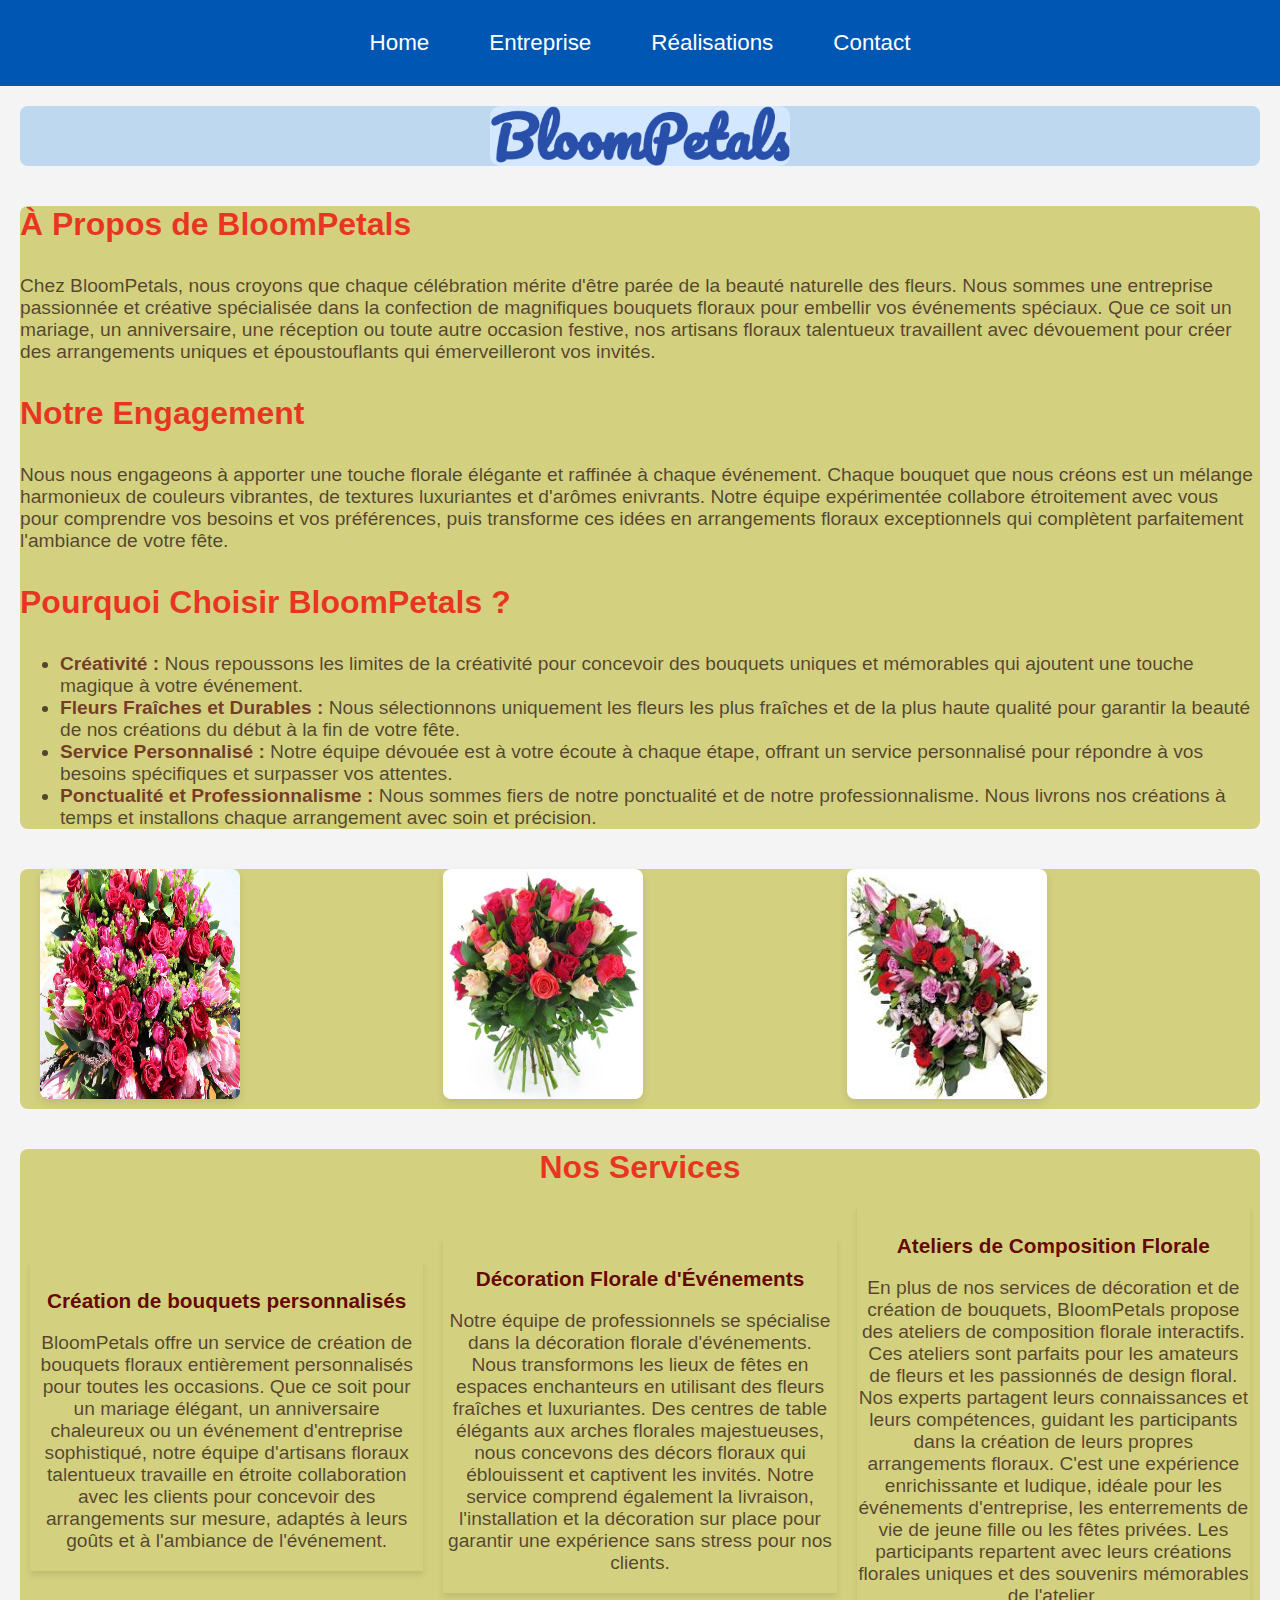
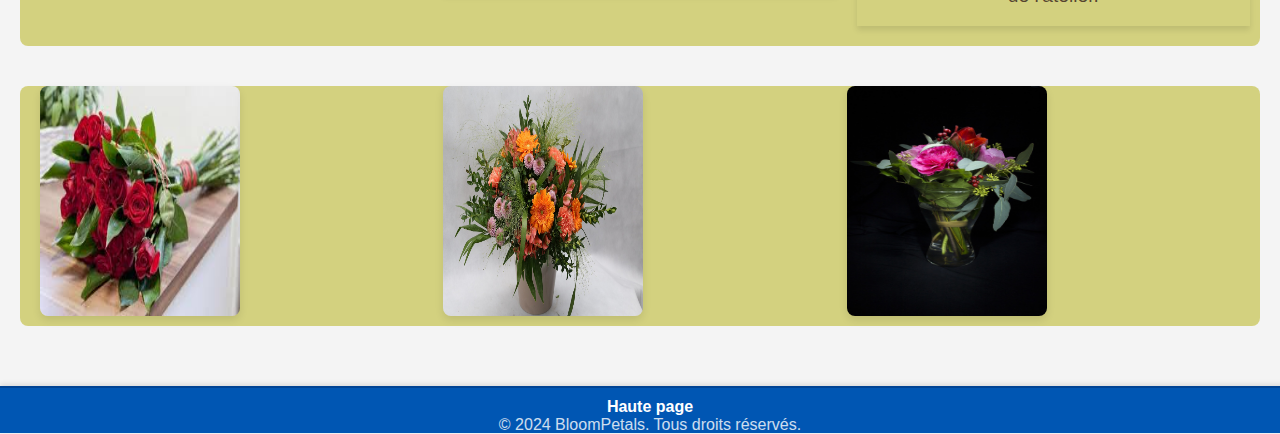
==== index.html @ 2bd73ba9 "Ajout le projet de l'entreprise BloomPetals" ====
<!DOCTYPE html>
<html lang="fr">
<head>
    <meta charset="UTF-8">
    <meta name="viewport" content="width=device-width, initial-scale=1.0">
    <title>Entreprise BloomPetals</title>
    <link rel="stylesheet" href="styles/index.css">
</head>
<body>
    <header>
        <nav class="liens">
            <a href="index.html">Home</a>
            <a href="entreprise.html">Entreprise</a>
            <a href="realisations.html">Réalisations</a>
            <a href="contact.html">Contact</a>
        </nav>
    </header>
    <main>
        <section class="hero">
            <img src="images/titre.png" alt="Titre BloomPetals">
        </section>
        <section class="about">
            <article>
                <h3>À Propos de BloomPetals</h3>
                <p>Chez BloomPetals, nous croyons que chaque célébration mérite d'être parée de la beauté naturelle des fleurs.
                     Nous sommes une entreprise passionnée et créative spécialisée dans la confection de magnifiques bouquets floraux pour 
                     embellir vos événements spéciaux. Que ce soit un mariage, un anniversaire, une réception ou toute autre occasion festive,
                      nos artisans floraux talentueux travaillent avec dévouement pour créer des arrangements uniques et époustouflants
                       qui émerveilleront vos invités.</p>
            </article>
            <article>
                <h3>Notre Engagement</h3>
                <p>Nous nous engageons à apporter une touche florale élégante et raffinée à chaque événement. 
                    Chaque bouquet que nous créons est un mélange harmonieux de couleurs vibrantes, de textures luxuriantes 
                    et d'arômes enivrants. 
                    Notre équipe expérimentée collabore étroitement avec vous pour comprendre vos besoins et vos préférences, 
                    puis transforme ces idées en arrangements floraux exceptionnels qui complètent parfaitement l'ambiance de votre fête.</p>
            </article>
            <article>
                <h3>Pourquoi Choisir BloomPetals ?</h3>
                <ul>
                    <li><strong>Créativité :</strong> Nous repoussons les limites de la créativité pour concevoir des bouquets uniques et
                        mémorables qui ajoutent une touche magique à votre événement.</li>
                    <li><strong>Fleurs Fraîches et Durables :</strong> Nous sélectionnons uniquement les fleurs les plus fraîches et de la
                         plus haute qualité pour garantir la beauté de nos créations du début à la fin de votre fête.</li>
                    <li><strong>Service Personnalisé :</strong> Notre équipe dévouée est à votre écoute à chaque étape, offrant un service
                         personnalisé pour répondre à vos besoins spécifiques et surpasser vos attentes.</li>
                    <li><strong>Ponctualité et Professionnalisme :</strong> Nous sommes fiers de notre ponctualité et de notre professionnalisme. 
                        Nous livrons nos créations à temps et installons chaque arrangement avec soin et précision.</li>
                </ul>
            </article>
        </section>
        <section class="gallery">
            
            <div class="mosaic-container">
                <div class="mosaic-item"><img src="images/image1.jpg" alt="Réalisation 1"></div>
                <div class="mosaic-item"><img src="images/image2.jpg" alt="Réalisation 2"></div>
                <div class="mosaic-item"><img src="images/image3.jpg" alt="Réalisation 3"></div>
                
            </div>
        </section>
        <section class="services">
            <h3>Nos Services</h3>
            <div class="services-container">
                <article class="item">
                    <h4>Création de bouquets personnalisés</h4>
                    <p>BloomPetals offre un service de création de bouquets floraux entièrement personnalisés pour toutes les occasions.
                        Que ce soit pour un mariage élégant, un anniversaire chaleureux ou un événement d'entreprise sophistiqué,
                        notre équipe d'artisans floraux talentueux travaille en étroite collaboration avec les clients pour concevoir
                        des arrangements sur mesure, adaptés à leurs goûts et à l'ambiance de l'événement.</p>
                </article>
                <article  class="item">
                    <h4>Décoration Florale d'Événements</h4>
                    <p>Notre équipe de professionnels se spécialise dans la décoration florale d'événements. Nous transformons les lieux
                        de fêtes en espaces enchanteurs en utilisant des fleurs fraîches et luxuriantes. Des centres de table élégants
                        aux arches florales majestueuses, nous concevons des décors floraux qui éblouissent et captivent les invités. 
                        Notre service comprend également la livraison, l'installation et la décoration sur place pour garantir 
                        une expérience sans stress pour nos clients.</p>
                </article>
                <article  class="item">
                    <h4>Ateliers de Composition Florale</h4>
                    <p>En plus de nos services de décoration et de création de bouquets, BloomPetals propose des ateliers de composition
                        florale interactifs. Ces ateliers sont parfaits pour les amateurs de fleurs et les passionnés de design floral. 
                        Nos experts partagent leurs connaissances et leurs compétences, guidant les participants dans la création de 
                        leurs propres arrangements floraux. C'est une expérience enrichissante et ludique, idéale pour les événements 
                        d'entreprise, les enterrements de vie de jeune fille ou les fêtes privées. Les participants repartent avec leurs
                        créations florales uniques et des souvenirs mémorables de l'atelier.</p>
                </article>
            </div>
        </section>
        <section class="gallery">
            
            <div class="mosaic-container">
                <div class="mosaic-item"><img src="images/image4.jpg" alt="Réalisation 4"></div>
                <div class="mosaic-item"><img src="images/image5.jpg" alt="Réalisation 5"></div>
                <div class="mosaic-item"><img src="images/image6.jpg" alt="Réalisation 6"></div>
            </div>
        </section>


    </main>
    <footer>
        <a href="#">Haute page</a>
        <p>&copy; 2024 BloomPetals. Tous droits réservés.</p>
    </footer>
</body>
</html>
---- styles/index.css ----
/* Styles généraux */
body {
    font-family: Arial, sans-serif;
    margin: 0;
    padding: 0;
    background-color: #f4f4f4;
    color: #333;
}

header {
    background-color: #0056b3;
    color: #fff;
    padding: 20px;
    text-align: center;
}

header .liens {
    display: flex;
    justify-content: center;
    gap: 20px;
}

header .liens a {
    color: #fff;
    text-decoration: none;
    font-size: 1.4em;
    padding: 10px 20px;
    border-radius: 5px;
    transition: background-color 0.3s;
}

header .liens a:hover {
    background-color: #004494;
}



main {
    padding: 20px;
}

section {
    margin-bottom: 40px;
    background: #ccca68d4;
    border-radius: 8px;;
} 


.hero {
    display: flex; /* Active Flexbox */
    justify-content: center; /* Centre horizontalement */
    align-items: center; /* Centre verticalement */
    background: #bed8ef;
}

 img { 
    display:flex; 
    align-items: center;
    width: 300px;
    height: auto;
    border-radius: 10px;
}
.about article {
    margin-bottom: 20px;
}
h3 {
    color:rgba(240, 2, 2, 0.753);
    font-size: 2em;
}


.gallery h3, .services h3 {
    text-align: center;
    margin-bottom: 20px;

}
strong {
    color:rgba(86, 11, 11, 0.753);  
}

.about p, .gallery p, .services p, ul li {
    color:rgba(45, 21, 21, 0.753);
    font-size: 1.2em; 
}

.services-container  {
    color:rgba(45, 21, 21, 0.753);
    display: flex; /* Activer Flexbox */
    justify-content: space-around; /* Espacement uniforme entre les articles */
    align-items: center; /* Aligner les articles verticalement au centre */
    flex-wrap: wrap; /* Permet de passer à la ligne si nécessaire */   
}

.item {
    /* border: 2px solid #7aabcb; */
    text-align: center;
    width: 250px; /* Largeur des articles */
    box-shadow: 0px 4px 6px rgba(0, 0, 0, 0.1);
    /* font-weight: bold; */
}

.services h4 {
    color:rgba(99, 3, 3, 0.995);
    margin-bottom: 10px;
    font-size:1.3em;
    
}

.mosaic-container {
    display: flex;
    flex-wrap: wrap;
    gap: 10px;
    justify-content: center;
}

.mosaic-item {
    flex: 1 1 calc(33.333% - 20px);
    max-width: calc(33.333% - 20px);
    box-sizing: border-box;
    margin-bottom: 10px;
}

.mosaic-item img {
    width: 200px;
    height: 230px;
    display: block;
    border-radius: 8px;
    box-shadow: 0 4px 8px rgba(0, 0, 0, 0.1);
}

.services article {
    margin-bottom: 20px;
}
/* Styles pour le footer */
footer {
    background-color: #0056b3; /* Couleur de fond */
    color: #fff; /* Couleur du texte */
    padding: 10px; /* Padding autour du contenu */ 
    text-align:center; /* Centrer le texte */
    position: relative; /* Position absolute par rapport au conteneur*/
    box-shadow: 0 -2px 5px rgba(0, 0, 0, 0.1); /* Ombre légère en haut */
    border-top: 2px solid #004494; /* Bordure en haut pour une séparation nette */
    bottom: 0; left: 0; /* Tout en bas à gauche */
    clear : both; /* On casse l'alignement float des colonnes */
    width : 100%; /* Largeur 100% */
    height : 25px; /* Hauteur du footer */
}

footer a {
    color: #fff; /* Couleur du lien */
    text-decoration: none; /* Supprimer la décoration par défaut */
    font-weight: bold; /* Mettre le lien en gras */
    margin: 0; /* Marge en bas pour l'espacement */
    display: inline-block; /* Affichage en ligne pour le centrage */
    transition: color 0.3s; /* Transition douce pour la couleur */
}

footer a:hover {
    color: #ffcc00; /* Changer la couleur au survol */
}

footer p {
    margin: 0; /* Supprimer la marge par défaut */
    font-size: 1em; /* Taille de police légèrement plus petite */
    opacity: 0.8; /* Légère transparence pour un effet subtil */
    margin: auto; /* Marge en bas pour l'espacement */
}

/* Media Queries */

/* Styles pour les petits appareils (téléphones) */
@media (max-width: 767px) {
    header .liens {
        flex-direction: column;
    }
    
    .services-container .item,
    .mosaic-item {
        flex: 1 1 100%;
        max-width: 100%;
    }
}

/* Styles pour les appareils moyens (tablettes) */
@media (min-width: 768px) and (max-width: 1024px) {
    .services-container .item,
    .mosaic-item {
        flex: 1 1 calc(50% - 20px);
        max-width: calc(50% - 20px);
    }
}

/* Styles pour les grands appareils (ordinateurs de bureau) */
@media (min-width: 1025px) {
    .services-container .item,
    .mosaic-item {
        flex: 1 1 calc(33.333% - 20px);
        max-width: calc(33.333% - 20px);
    }
}
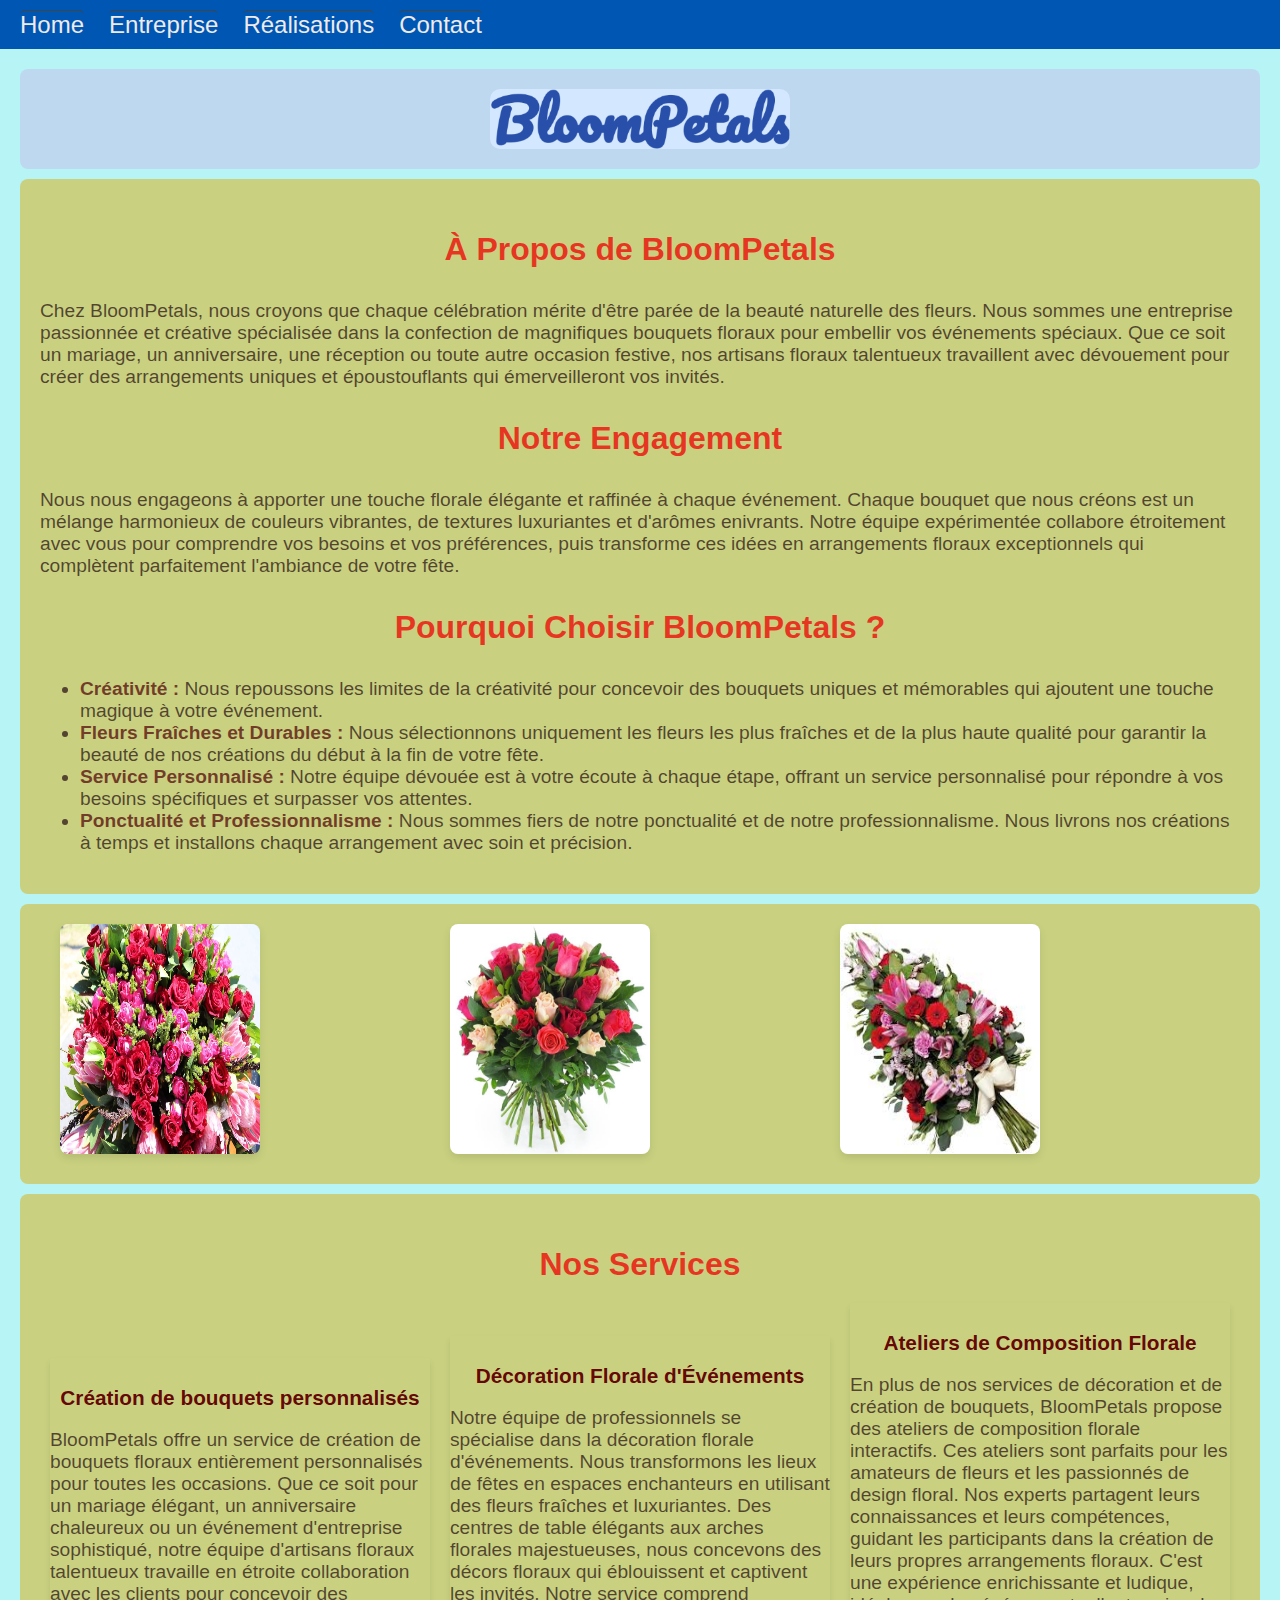
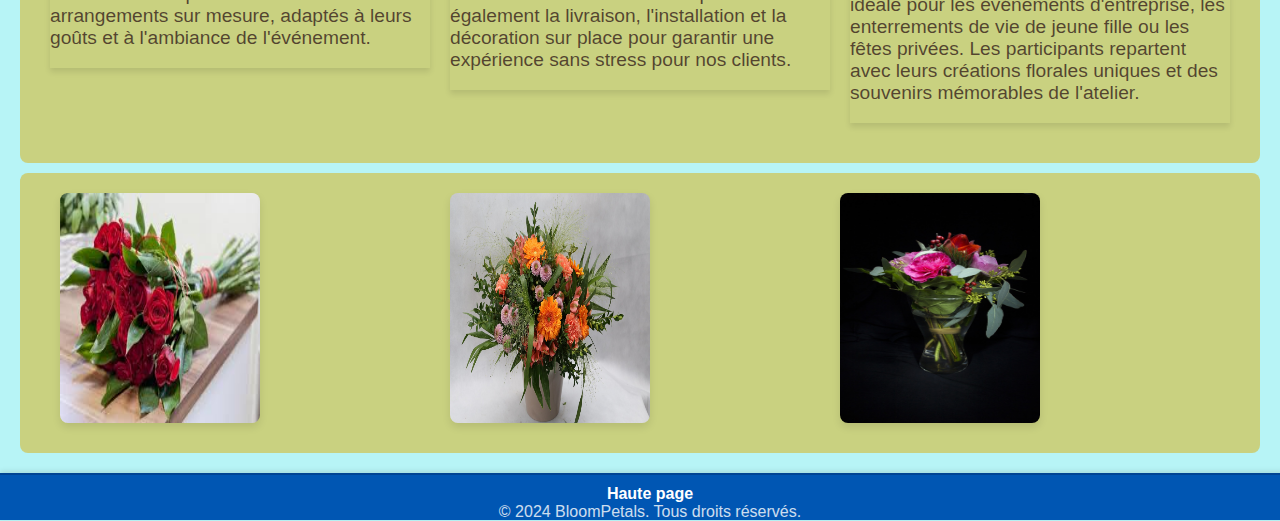
==== commit df816b41: "Modifier 8 fichiers (4 fichiers html et 4 fichiers css)" ====
--- a/index.html
+++ b/index.html
@@ -4,10 +4,13 @@
     <meta charset="UTF-8">
     <meta name="viewport" content="width=device-width, initial-scale=1.0">
     <title>Entreprise BloomPetals</title>
-    <link rel="stylesheet" href="styles/index.css">
+    <link rel="stylesheet" alt="text" href="styles/index.css">
 </head>
 <body>
     <header>
+        <!-- Checkbox pour activer/désactiver le menu -->
+        <input type="checkbox" Content-Type="text/html" id="menu-toggle" />
+        <label for="menu-toggle" class="menu-icon">&#9776;</label>
         <nav class="liens">
             <a href="index.html">Home</a>
             <a href="entreprise.html">Entreprise</a>
@@ -16,87 +19,88 @@
         </nav>
     </header>
     <main>
-        <section class="hero">
-            <img src="images/titre.png" alt="Titre BloomPetals">
-        </section>
-        <section class="about">
-            <article>
-                <h3>À Propos de BloomPetals</h3>
-                <p>Chez BloomPetals, nous croyons que chaque célébration mérite d'être parée de la beauté naturelle des fleurs.
-                     Nous sommes une entreprise passionnée et créative spécialisée dans la confection de magnifiques bouquets floraux pour 
-                     embellir vos événements spéciaux. Que ce soit un mariage, un anniversaire, une réception ou toute autre occasion festive,
-                      nos artisans floraux talentueux travaillent avec dévouement pour créer des arrangements uniques et époustouflants
-                       qui émerveilleront vos invités.</p>
-            </article>
-            <article>
-                <h3>Notre Engagement</h3>
-                <p>Nous nous engageons à apporter une touche florale élégante et raffinée à chaque événement. 
-                    Chaque bouquet que nous créons est un mélange harmonieux de couleurs vibrantes, de textures luxuriantes 
-                    et d'arômes enivrants. 
-                    Notre équipe expérimentée collabore étroitement avec vous pour comprendre vos besoins et vos préférences, 
-                    puis transforme ces idées en arrangements floraux exceptionnels qui complètent parfaitement l'ambiance de votre fête.</p>
-            </article>
-            <article>
-                <h3>Pourquoi Choisir BloomPetals ?</h3>
-                <ul>
-                    <li><strong>Créativité :</strong> Nous repoussons les limites de la créativité pour concevoir des bouquets uniques et
-                        mémorables qui ajoutent une touche magique à votre événement.</li>
-                    <li><strong>Fleurs Fraîches et Durables :</strong> Nous sélectionnons uniquement les fleurs les plus fraîches et de la
-                         plus haute qualité pour garantir la beauté de nos créations du début à la fin de votre fête.</li>
-                    <li><strong>Service Personnalisé :</strong> Notre équipe dévouée est à votre écoute à chaque étape, offrant un service
-                         personnalisé pour répondre à vos besoins spécifiques et surpasser vos attentes.</li>
-                    <li><strong>Ponctualité et Professionnalisme :</strong> Nous sommes fiers de notre ponctualité et de notre professionnalisme. 
-                        Nous livrons nos créations à temps et installons chaque arrangement avec soin et précision.</li>
-                </ul>
-            </article>
-        </section>
-        <section class="gallery">
-            
-            <div class="mosaic-container">
-                <div class="mosaic-item"><img src="images/image1.jpg" alt="Réalisation 1"></div>
-                <div class="mosaic-item"><img src="images/image2.jpg" alt="Réalisation 2"></div>
-                <div class="mosaic-item"><img src="images/image3.jpg" alt="Réalisation 3"></div>
+        <div class="container">
+            <section class="hero">
+                <img src="images/titre.png" alt="Titre BloomPetals">
+            </section>
+            <section class="about">
+                <article>
+                    <h3>À Propos de BloomPetals</h3>
+                    <p>Chez BloomPetals, nous croyons que chaque célébration mérite d'être parée de la beauté naturelle des fleurs.
+                        Nous sommes une entreprise passionnée et créative spécialisée dans la confection de magnifiques bouquets floraux pour 
+                        embellir vos événements spéciaux. Que ce soit un mariage, un anniversaire, une réception ou toute autre occasion festive,
+                        nos artisans floraux talentueux travaillent avec dévouement pour créer des arrangements uniques et époustouflants
+                        qui émerveilleront vos invités.</p>
+                </article>
+                <article>
+                    <h3>Notre Engagement</h3>
+                    <p>Nous nous engageons à apporter une touche florale élégante et raffinée à chaque événement. 
+                        Chaque bouquet que nous créons est un mélange harmonieux de couleurs vibrantes, de textures luxuriantes 
+                        et d'arômes enivrants. 
+                        Notre équipe expérimentée collabore étroitement avec vous pour comprendre vos besoins et vos préférences, 
+                        puis transforme ces idées en arrangements floraux exceptionnels qui complètent parfaitement l'ambiance de votre fête.</p>
+                </article>
+                <article>
+                    <h3>Pourquoi Choisir BloomPetals ?</h3>
+                    <ul>
+                        <li><strong>Créativité :</strong> Nous repoussons les limites de la créativité pour concevoir des bouquets uniques et
+                            mémorables qui ajoutent une touche magique à votre événement.</li>
+                        <li><strong>Fleurs Fraîches et Durables :</strong> Nous sélectionnons uniquement les fleurs les plus fraîches et de la
+                            plus haute qualité pour garantir la beauté de nos créations du début à la fin de votre fête.</li>
+                        <li><strong>Service Personnalisé :</strong> Notre équipe dévouée est à votre écoute à chaque étape, offrant un service
+                            personnalisé pour répondre à vos besoins spécifiques et surpasser vos attentes.</li>
+                        <li><strong>Ponctualité et Professionnalisme :</strong> Nous sommes fiers de notre ponctualité et de notre professionnalisme. 
+                            Nous livrons nos créations à temps et installons chaque arrangement avec soin et précision.</li>
+                    </ul>
+                </article>
+            </section>
+            <section class="gallery">
                 
-            </div>
-        </section>
-        <section class="services">
-            <h3>Nos Services</h3>
-            <div class="services-container">
-                <article class="item">
-                    <h4>Création de bouquets personnalisés</h4>
-                    <p>BloomPetals offre un service de création de bouquets floraux entièrement personnalisés pour toutes les occasions.
-                        Que ce soit pour un mariage élégant, un anniversaire chaleureux ou un événement d'entreprise sophistiqué,
-                        notre équipe d'artisans floraux talentueux travaille en étroite collaboration avec les clients pour concevoir
-                        des arrangements sur mesure, adaptés à leurs goûts et à l'ambiance de l'événement.</p>
-                </article>
-                <article  class="item">
-                    <h4>Décoration Florale d'Événements</h4>
-                    <p>Notre équipe de professionnels se spécialise dans la décoration florale d'événements. Nous transformons les lieux
-                        de fêtes en espaces enchanteurs en utilisant des fleurs fraîches et luxuriantes. Des centres de table élégants
-                        aux arches florales majestueuses, nous concevons des décors floraux qui éblouissent et captivent les invités. 
-                        Notre service comprend également la livraison, l'installation et la décoration sur place pour garantir 
-                        une expérience sans stress pour nos clients.</p>
-                </article>
-                <article  class="item">
-                    <h4>Ateliers de Composition Florale</h4>
-                    <p>En plus de nos services de décoration et de création de bouquets, BloomPetals propose des ateliers de composition
-                        florale interactifs. Ces ateliers sont parfaits pour les amateurs de fleurs et les passionnés de design floral. 
-                        Nos experts partagent leurs connaissances et leurs compétences, guidant les participants dans la création de 
-                        leurs propres arrangements floraux. C'est une expérience enrichissante et ludique, idéale pour les événements 
-                        d'entreprise, les enterrements de vie de jeune fille ou les fêtes privées. Les participants repartent avec leurs
-                        créations florales uniques et des souvenirs mémorables de l'atelier.</p>
-                </article>
-            </div>
-        </section>
-        <section class="gallery">
-            
-            <div class="mosaic-container">
-                <div class="mosaic-item"><img src="images/image4.jpg" alt="Réalisation 4"></div>
-                <div class="mosaic-item"><img src="images/image5.jpg" alt="Réalisation 5"></div>
-                <div class="mosaic-item"><img src="images/image6.jpg" alt="Réalisation 6"></div>
-            </div>
-        </section>
-
+                <div class="mosaic-container">
+                    <div class="mosaic-item"><img src="images/image1.jpg" alt="Réalisation 1"></div>
+                    <div class="mosaic-item"><img src="images/image2.jpg" alt="Réalisation 2"></div>
+                    <div class="mosaic-item"><img src="images/image3.jpg" alt="Réalisation 3"></div>
+                    
+                </div>
+            </section>
+            <section class="services">
+                <h3>Nos Services</h3>
+                <div class="services-container">
+                    <article class="item">
+                        <h4>Création de bouquets personnalisés</h4>
+                        <p>BloomPetals offre un service de création de bouquets floraux entièrement personnalisés pour toutes les occasions.
+                            Que ce soit pour un mariage élégant, un anniversaire chaleureux ou un événement d'entreprise sophistiqué,
+                            notre équipe d'artisans floraux talentueux travaille en étroite collaboration avec les clients pour concevoir
+                            des arrangements sur mesure, adaptés à leurs goûts et à l'ambiance de l'événement.</p>
+                    </article>
+                    <article  class="item">
+                        <h4>Décoration Florale d'Événements</h4>
+                        <p>Notre équipe de professionnels se spécialise dans la décoration florale d'événements. Nous transformons les lieux
+                            de fêtes en espaces enchanteurs en utilisant des fleurs fraîches et luxuriantes. Des centres de table élégants
+                            aux arches florales majestueuses, nous concevons des décors floraux qui éblouissent et captivent les invités. 
+                            Notre service comprend également la livraison, l'installation et la décoration sur place pour garantir 
+                            une expérience sans stress pour nos clients.</p>
+                    </article>
+                    <article  class="item">
+                        <h4>Ateliers de Composition Florale</h4>
+                        <p>En plus de nos services de décoration et de création de bouquets, BloomPetals propose des ateliers de composition
+                            florale interactifs. Ces ateliers sont parfaits pour les amateurs de fleurs et les passionnés de design floral. 
+                            Nos experts partagent leurs connaissances et leurs compétences, guidant les participants dans la création de 
+                            leurs propres arrangements floraux. C'est une expérience enrichissante et ludique, idéale pour les événements 
+                            d'entreprise, les enterrements de vie de jeune fille ou les fêtes privées. Les participants repartent avec leurs
+                            créations florales uniques et des souvenirs mémorables de l'atelier.</p>
+                    </article>
+                </div>
+            </section>
+            <section class="gallery">
+                
+                <div class="mosaic-container">
+                    <div class="mosaic-item"><img src="images/image4.jpg" alt="Réalisation 4"></div>
+                    <div class="mosaic-item"><img src="images/image5.jpg" alt="Réalisation 5"></div>
+                    <div class="mosaic-item"><img src="images/image6.jpg" alt="Réalisation 6"></div>
+                </div>
+            </section>
+        </div>
 
     </main>
     <footer>
--- a/styles/index.css
+++ b/styles/index.css
@@ -3,48 +3,56 @@
     font-family: Arial, sans-serif;
     margin: 0;
     padding: 0;
-    background-color: #f4f4f4;
+    background-color: #b7f4f6;
     color: #333;
 }
 
 header {
+    display: flex; 
+    justify-content: space-between; 
+    align-items: center; 
+    padding:10px 20px; 
     background-color: #0056b3;
     color: #fff;
+}
+.menu-icon { 
+    display: none; 
+    font-size: 30px; 
+    cursor: pointer;
+ }
+.liens {
+    display: flex;
+    gap: 20px;
+}
+
+.liens a {
+    color: #efebeb;
+    text-decoration: none;
+    font-size: 1.5em;
+    border-top:1px solid #444;
+    border-radius: 5px;
+}
+
+.liens a:hover {
+    background-color: #dfee08;
+}
+
+#menu-toggle { 
+    display: none;
+}
+
+main {
+    padding: 10px;
+}
+
+section {
+    background: #ccca68d4;
     padding: 20px;
+    margin: 10px;
     text-align: center;
-}
-
-header .liens {
-    display: flex;
-    justify-content: center;
-    gap: 20px;
-}
-
-header .liens a {
-    color: #fff;
-    text-decoration: none;
-    font-size: 1.4em;
-    padding: 10px 20px;
-    border-radius: 5px;
-    transition: background-color 0.3s;
-}
-
-header .liens a:hover {
-    background-color: #004494;
-}
-
-
-
-main {
-    padding: 20px;
-}
-
-section {
-    margin-bottom: 40px;
-    background: #ccca68d4;
-    border-radius: 8px;;
-} 
-
+    border-radius: 8px;
+    box-sizing: border-box; /* Inclut le padding et les bordures dans la largeur et la hauteur */
+}
 
 .hero {
     display: flex; /* Active Flexbox */
@@ -81,6 +89,7 @@
 .about p, .gallery p, .services p, ul li {
     color:rgba(45, 21, 21, 0.753);
     font-size: 1.2em; 
+    
 }
 
 .services-container  {
@@ -97,6 +106,10 @@
     width: 250px; /* Largeur des articles */
     box-shadow: 0px 4px 6px rgba(0, 0, 0, 0.1);
     /* font-weight: bold; */
+}
+
+.about p, .item p, ul li{
+    text-align: start;
 }
 
 .services h4 {
@@ -169,32 +182,66 @@
 /* Media Queries */
 
 /* Styles pour les petits appareils (téléphones) */
-@media (max-width: 767px) {
-    header .liens {
-        flex-direction: column;
-    }
-    
+@media (max-width: 768px) {
+    .container {
+        flex-direction: column; /* Les sections sont affichées en colonne */
+    }
+    section {
+        width: 90%; /* La largeur de chaque section est de 90% */
+        max-width: 100%;
+        margin: 10px auto; /* Centre les sections */
+    }
     .services-container .item,
     .mosaic-item {
         flex: 1 1 100%;
         max-width: 100%;
     }
+    .menu-icon { 
+        display: block; 
+        margin-left: 20px;
+    }
+    .liens {
+        display: none;
+        flex-direction: column;
+        position: absolute;
+        top: 50px;
+        right: 60px;
+        background-color: #4046ef;
+        padding: 10px;
+        border-radius: 5px;
+        box-shadow: 0px 4px 6px rgba(0, 0, 0, 0.2);
+    }
+    .liens a {
+         padding: 10px 20px; 
+         border-top: 1px solid #310505;
+        }
+
+    /* Afficher le menu lorsque la checkbox est cochée */
+    #menu-toggle:checked + .menu-icon + .liens {
+        display: flex;
+    }
 }
 
 /* Styles pour les appareils moyens (tablettes) */
-@media (min-width: 768px) and (max-width: 1024px) {
+@media (min-width: 768px) and (max-width: 1100px) {
     .services-container .item,
     .mosaic-item {
         flex: 1 1 calc(50% - 20px);
         max-width: calc(50% - 20px);
     }
+    .liens { 
+        gap: 15px;
+     }
 }
 
 /* Styles pour les grands appareils (ordinateurs de bureau) */
-@media (min-width: 1025px) {
+@media (min-width: 1100px) {
     .services-container .item,
     .mosaic-item {
         flex: 1 1 calc(33.333% - 20px);
         max-width: calc(33.333% - 20px);
     }
-}
+    .liens{
+        gap: 25px;
+    }
+}
